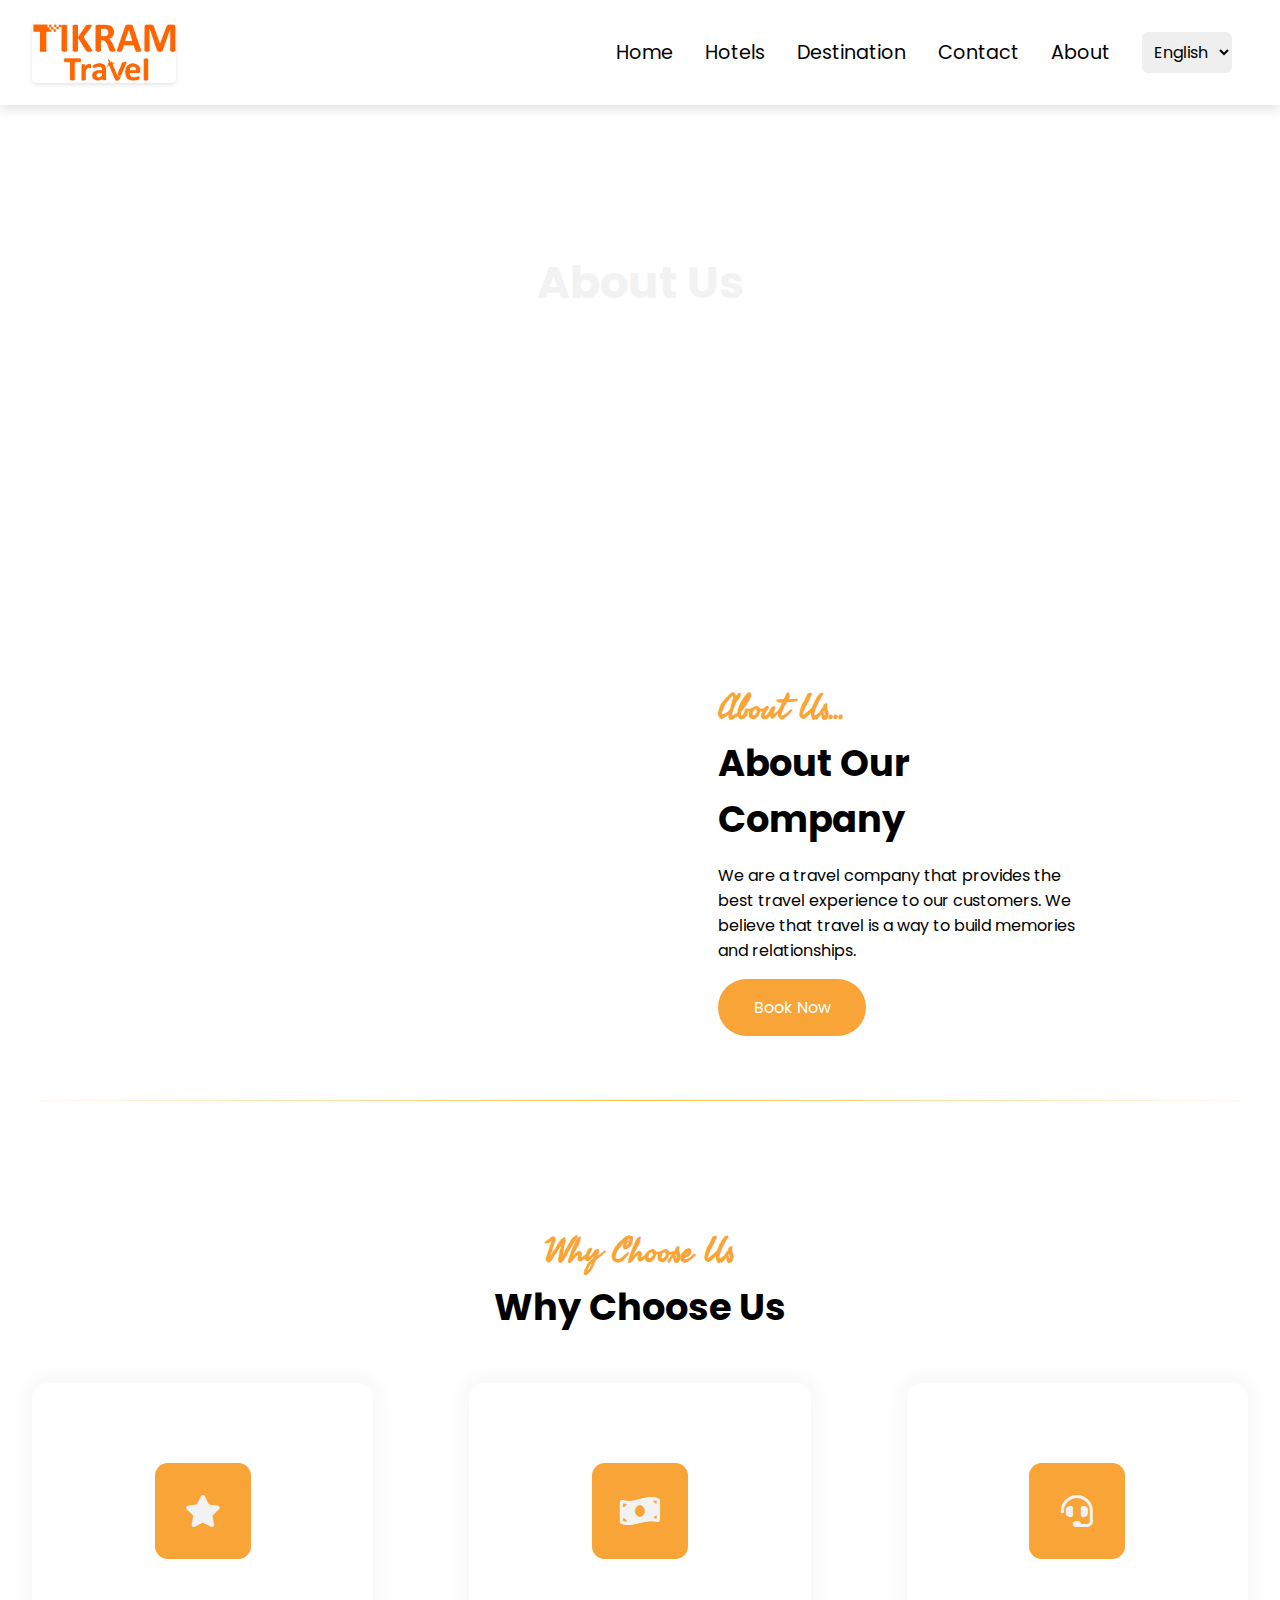
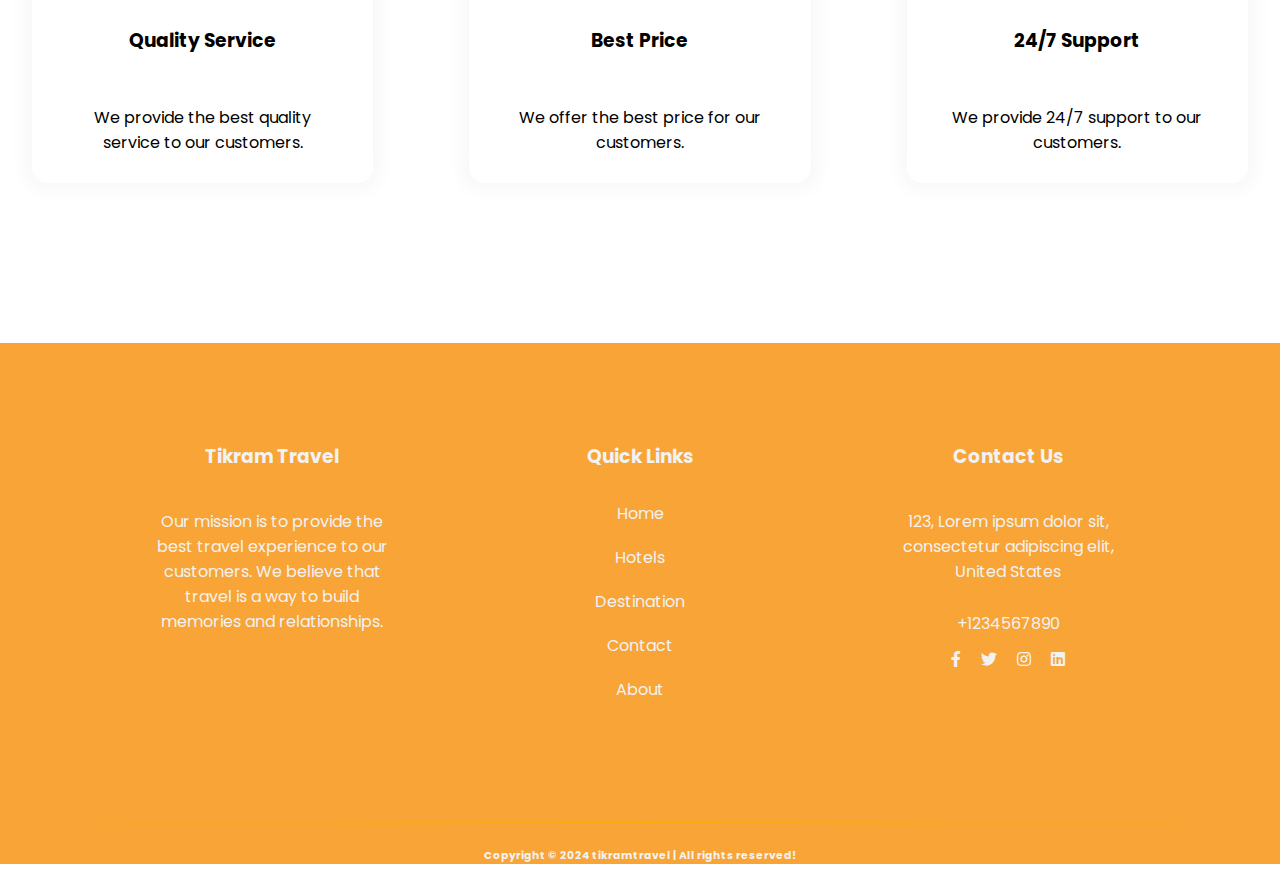
==== Travel/about.html @ 3a75cf1e "testing" ====
<!DOCTYPE html>
<html lang="en">
  <head>
    <title>About Us</title>
    <meta charset="UTF-8" />
    <meta name="viewport" content="width=device-width, initial-scale=1.0" />
    <link rel="stylesheet" href="css/styles.css" />
    <link rel="stylesheet" href="css/header.css" />
    <link rel="stylesheet" href="css/hero.css" />
    <link rel="stylesheet" href="css/services.css" />
    <link rel="stylesheet" href="css/contact.css" />
    <link rel="stylesheet" href="css/footer.css" />
    <link rel="stylesheet" href="css/full-width-left-image-con.css" />
    <link rel="stylesheet" href="css/btn.css" />
    <link rel="stylesheet" href="css/hr.css" />
    <link rel="stylesheet" href="css/heading.css" />
    <link rel="stylesheet" href="css/box-container.css" />
    <link rel="stylesheet" href="css/about.css" />
    <link rel="stylesheet" href="css/animations.css" />
    <link
      rel="stylesheet"
      href="https://cdnjs.cloudflare.com/ajax/libs/font-awesome/5.15.3/css/all.min.css"
    />
    <link
      rel="stylesheet"
      href="https://fonts.googleapis.com/css?family=Roboto:400,500,700,900&display=swap"
    />
    <link
      rel="stylesheet"
      href="https://fonts.googleapis.com/css?family=Poppins:400,500,700,900&display=swap"
    />
    <link
      rel="stylesheet"
      href="https://fonts.googleapis.com/css?family=Open+Sans:400,600,700,800&display=swap"
    />
    <link rel="preconnect" href="https://fonts.googleapis.com" />
    <link rel="preconnect" href="https://fonts.gstatic.com" crossorigin />
    <link
      href="https://fonts.googleapis.com/css2?family=Seaweed+Script&display=swap"
      rel="stylesheet"
    />
    <link rel="preconnect" href="https://fonts.googleapis.com" />
    <link rel="preconnect" href="https://fonts.gstatic.com" crossorigin />
    <link
      href="https://fonts.googleapis.com/css2?family=Cairo:wght@200..1000&display=swap"
      rel="stylesheet"
    />
    <link
      href="https://fonts.googleapis.com/css2?family=Open+Sans:wght@300&display=swap"
      rel="stylesheet"
    />
    <link
      href="https://fonts.googleapis.com/css2?family=Roboto:wght@300&display=swap"
      rel="stylesheet"
    />
  </head>
  <body>
    <!-- Header -->
    <!-- Header -->
    <header>
      <a href="index.html"><img class="logo" src="Images/logo.jpg" alt="" /></a>
      <div class="menu-toggle" id="mobile-menu">
        <span class="bar"></span>
        <span class="bar"></span>
        <span class="bar"></span>
      </div>
      <nav class="navbar fade-in">
        <ul class="menu">
          <li>
            <a
              href="index.html"
              class="nav-links fade-in"
              data-translate="homeNav"
            ></a>
          </li>
          <li>
            <a
              href="hotels.html"
              class="nav-links fade-in"
              data-translate="hotelsNav"
            ></a>
          </li>
          <li>
            <a
              href="destination.html"
              class="nav-links fade-in"
              data-translate="destinationNav"
            ></a>
          </li>
          <li>
            <a
              href="contact.html"
              class="nav-links fade-in"
              data-translate="contactNav"
            ></a>
          </li>
          <li>
            <a
              href="about.html"
              class="nav-links fade-in"
              data-translate="aboutNav"
            ></a>
          </li>
          <div id="language-selector">
            <select id="language" onchange="changeLanguage()">
              <option value="en">English</option>
              <option value="ar">العربية</option>
              <option value="tr">Türkçe</option>
            </select>
          </div>
        </ul>
      </nav>
    </header>

    <div
      class="heading2 fade-in"
      style="
        background-image: url('https://wp1.themevibrant.com/newwp/travic/wp-content/uploads/2023/12/page-title.jpg');
      "
    >
      <h1 data-translate="about"></h1>
    </div>

    <div class="full-width-left-image-con fade-in" style="margin-top: 5em">
      <div class="left-image">
        <div>
          <img
            src="https://wp1.themevibrant.com/newwp/travic/wp-content/uploads/2023/12/about-2.jpg"
            alt=""
          />
        </div>
        <div>
          <img
            src="https://wp1.themevibrant.com/newwp/travic/wp-content/uploads/2023/12/about-1.jpg"
            alt=""
          />
          <img
            src="https://wp1.themevibrant.com/newwp/travic/wp-content/uploads/2023/12/about-3.jpg"
            alt=""
          />
        </div>
      </div>

      <div class="right-content heading fade-in">
        <div>
          <h3 data-translate="aboutUs"></h3>
          <h1 data-translate="aboutHeading"></h1>
        </div>
        <p data-translate="aboutUsParagraph"></p>
        <a href="#" class="btn reserver-btn" data-translate="bookBtn"></a>
      </div>
    </div>

    <hr />

    <div class="why-choose-us fade-in">
      <div class="heading">
        <h3 data-translate="whyChooseUs"></h3>
        <h1 data-translate="whyChooseUsHeading"></h1>
      </div>
      <div class="container">
        <div class="box">
          <i class="fas fa-star"></i>
          <h3 data-translate="whyChooseUs1"></h3>
          <p data-translate="whyChooseUs1paragraph"></p>
        </div>
        <div class="box">
          <i class="fas fa-money-bill-wave"></i>
          <h3 data-translate="whyChooseUs2"></h3>
          <p data-translate="whyChooseUs2paragraph"></p>
        </div>
        <div class="box">
          <i class="fas fa-headset"></i>
          <h3 data-translate="whyChooseUs3"></h3>
          <p data-translate="whyChooseUs3paragraph"></p>
        </div>
      </div>
    </div>

    <footer class="fade-in">
      <div class="box-container">
        <div class="box">
          <h3 data-translate="travel">Travel</h3>
          <p data-translate="footerParagraph">
            Lorem ipsum dolor sit amet, consectetur adipiscing elit. Sed do
            eiusmod tempor incididunt ut labore et dolore magna aliqua.
          </p>
        </div>
        <div class="box">
          <h3 data-translate="quickLinks">Quick Links</h3>
          <a href="index.html" class="nav-links" data-translate="homeNav"></a>
          <a
            href="hotels.html"
            class="nav-links"
            data-translate="hotelsNav"
          ></a>
          <a
            href="destination.html"
            class="nav-links"
            data-translate="destinationNav"
          ></a>
          <a
            href="contact.html"
            class="nav-links"
            data-translate="contactNav"
          ></a>
          <a href="about.html" class="nav-links" data-translate="aboutNav"></a>
        </div>
        <div class="box">
          <h3 data-translate="contact">Contact</h3>
          <p data-translate="location"></p>
          <a href="#">+1234567890</a>
          <div class="social">
            <a href="#"><i class="fab fa-facebook-f"></i></a>
            <a href="#"><i class="fab fa-twitter"></i></a>
            <a href="#"><i class="fab fa-instagram"></i></a>
            <a href="#"><i class="fab fa-linkedin"></i></a>
          </div>
        </div>
      </div>
      <hr />
      <h6 class="credit">
        Copyright © 2024 tikramtravel | All rights reserved!
      </h6>
    </footer>

    <script src="app.js"></script>
    <script src="language.js"></script>
  </body>
</html>
---- Travel/css/styles.css ----
html {
    scroll-behavior: smooth;
}
:root {
    --primary-color: #f8a436;
    --secondary-color: #F2F2F2;
    --background-color: #FFFFFF; 

    --glass-orange: rgba(253, 183, 103, 0.26);
    
    --border-radius: 0.4em;

    --font-family1: 'Poppins', 'Cairo', 'Roboto', 'sans-serif';
    --font-family2: 'Seaweed Script', cursive;

    --transition: all 0.3s ease;

    --box-shadow: 0 5px 10px rgba(0, 0, 0, 0.1);
    --box-shadow-hover: 0 5px 15px rgba(0, 0, 0, 0.2);
}

body {
    color: var(--text-color);
    font-family: var(--font-family1);
    margin: 0;
    padding: 0;
}

h1{
    font-size: calc(1.5em + 1vw);
}

a {
    color: var(--primary-color);
    text-decoration: none;
}

a:hover {
    color: var(--secondary-color);
}



/* Scrollbar Styles */
/* width */
::-webkit-scrollbar {
    width: 10px;
}

/* Track */
::-webkit-scrollbar-track {
    background: #f1f1f1;
}

/* Handle */
::-webkit-scrollbar-thumb {
    background: #888;
    border-radius: 10px;
}

/* Handle on hover */
::-webkit-scrollbar-thumb:hover {
    background: #555;
}

.logo {
    width: 9rem;
    height: auto;
margin: 0 auto; /* Center the logo horizontally */
display: block; /* Ensure the logo is treated as a block element */
border-radius: 5px; /* Add a slight border radius for a softer look */
box-shadow: 0 2px 4px rgba(0, 0, 0, 0.1); /* Add a subtle shadow for depth */
}
---- Travel/css/header.css ----
header {
    display: flex;
    justify-content: space-between;
    align-items: center;
    background-color: var(--background-color);
    position: sticky;
    width: 100%;
    z-index: 1000;
    box-shadow: var(--box-shadow);
    padding: 1em 2em;
    box-sizing: border-box;
}

.logo {
    color: var(--primary-color);
    font-size: 2.5em;
    text-decoration: none;
    font-family: var(--font-family1);
}

.menu-toggle {
    display: none;
    cursor: pointer;
}

.menu-toggle .bar {
    display: block;
    width: 2em;
    height: 0.2em;
    margin: 0.3em 0;
    transition: all 0.3s ease;
    background-color: var(--primary-color);
}

.navbar {
    display: flex;
    justify-content: space-between;
    align-items: center;
}

.menu {
    display: flex;
    justify-content: space-between;
    align-items: center;
    list-style: none;
}

.menu li {
    margin: 0 1em;
}

.menu a {
    color: var(--text-color);
    text-decoration: none;
    font-size: 1.2em;
    font-family: var(--font-family1);
    transition: all 0.3s ease;
}

.menu a:hover {
    color: var(--primary-color);
}

#language-selector {
    display: flex;
    align-items: center;
}


#language {
    padding: 0.5em;
    border: none;
    border-radius: var(--border-radius);
    margin: 0 1em;
    font-family: var(--font-family1);
    font-size: 1em;
    cursor: pointer;
}


/* Media Query */
@media (max-width: 768px) {
    .menu-toggle {
        display: block;
    }

    .navbar {
        display: none;
        flex-direction: column;
        width: 100%;
        position: absolute;
        top: 100%;
        left: 0;
        background-color: var(--background-color);
        box-shadow: var(--box-shadow);
    }

    .navbar.active {
        display: flex;
    }

    .menu {
        flex-direction: column;
        padding: 2em;
        text-align: center;
    }

    .menu li {
        margin: 1em 0;
    }
}
---- Travel/css/hero.css ----
section.hero {
    position: relative;
    height: 100vh;
    display: flex;
    justify-content: center;
    align-items: center;
    color: var(--secondary-color);
    text-align: center;
    background-color: rgba(0, 0, 0, 0.5);
}

section.hero .video-container {
    position: absolute;
    top: 0;
    left: 0;
    width: 100%;
    height: 100%;
    overflow: hidden;
}

section.hero .video-container video {
    width: 100%;
    height: 100%;
    object-fit: cover;
    position: absolute;
    top: 50%;
    left: 50%;
    transform: translate(-50%, -50%);
    z-index: -1;
}

section.hero .content {
    z-index: 1;
}

section.hero h1{
    margin: 0;
    font-size: 3em;
}

section.hero p {
    font-size: 2.4em;
    margin-bottom: 1em;
    font-family: var(--font-family2);
    color: var(--primary-color);
    margin: 0;
}

section.hero .social-media {
    display: flex;
    justify-content: center;
    gap: 1em;
    margin-top: 2em;
    align-self: start;
}

section.hero .social-media a {
    width: 1.5em;
    font-size: 1.5em;
    color: var(--secondary-color);
    border: 2px solid var(--secondary-color);
    padding: 0.5em;
    border-radius: 50%;
    transition: all 0.3s ease;
}

section.hero .social-media a:hover {
    color: var(--primary-color);
    border-color: var(--primary-color);
}

.video-section {
    position: relative;
    width: 100%;
    height: 70vh;
    overflow: hidden;
}
.video-section video {
    position: absolute;
    top: 0;
    left: 0;
    width: 100%;
    height: 100%;
    object-fit: cover;
}

.video-overlay {
    position: absolute;
    bottom: 0;
    left: 0;
    width: 100%;
    height: 100%;
    display: flex;
    flex-direction: column;
    justify-content: center;
    align-items: center;
    background-color: rgba(0, 0, 0, 0.5); /* semi-transparent black */
    color: white;
    text-align: center;
}

.video-overlay h2 {
    margin-bottom: 1em;
}
---- Travel/css/services.css ----
.services {
    padding: 5em 0;
    text-align: center;
    background-image: url(https://wp1.themevibrant.com/newwp/travic/wp-content/uploads/2024/01/shape-2.png);
    background-size: cover;
    background-position: center;
    background-repeat: no-repeat;
    background-attachment: fixed;
}

.services .box-container {
    display: flex;
    justify-content: center;
    align-items: center;
    flex-wrap: wrap;
    gap: 2em;
    margin-top: 2em;
}

.services .box {
    width: 19em;
    padding: 2em;
    background-color: transparent;
    text-align: center;
    transition: var(--transition);
}

.services .box i {
    font-size: 1.5em;
    color: var(--primary-color);
    background-color: var(--glass-orange);
    padding: 1em;
    border-radius: 50%;
    width: 1.2em;
    height: 1.2em;
    text-align: center;
}



/* responsive */
@media (max-width: 768px) {
    .services .box {
        width: 100%;
    }
}
---- Travel/css/contact.css ----
.heading {
    margin: 5em 0;
}

.contact {
    display: flex;
    flex-direction: column;
    align-items: center;
    justify-content: center;
    width: 80%;
    margin: 3em auto;
}

.info {
    display: flex;
    flex-direction: row;
    flex-wrap: wrap;
    justify-content: space-around;
    align-items: center;
    width: 100%;
    margin: 1em 5em;
    gap: 1em;
}

.info div {
    display: flex;
    flex-direction: column;
    align-items: center;
    margin-bottom: 5em;
    width: 25em;
    height: 15em;   
    text-align: center;
    padding: 3em 2em;
    border-radius: 1em;
    box-shadow: 0 0 1em 0.5em rgba(65, 64, 64, 0.041);
}

.info div i {
    display: flex;
    align-items: center;
    justify-content: center;  
    background-color: var(--primary-color);
    color: var(--secondary-color);
    font-size: 2em;
    padding: 1em;
    width: 1em;
    height: 1em;
    border-radius:  var(--border-radius);
    margin-bottom: 1em;

}

.map {
    width: 80%;
    margin: 1em;
}

.map iframe {
    width: 100%;
    height: 30em;
    border: none;
    border-radius: var(--border-radius);
}

@media (max-width: 768px) {
   
    .info div {
        width: 100%;
    }
    .map {
        width: 100%;
    }
    .map iframe {
        height: 20em;
    }
}
---- Travel/css/footer.css ----
footer {
    background-color: var(--primary-color);
    color: var(--secondary-color);
    text-align: center;
}

footer a {
    color: var(--secondary-color);
    text-decoration: none;
    margin: 0.5em 0;
}
footer a:hover {
    color: rgba(54, 54, 54, 0.486);
}

footer .social a {
    color: var(--secondary-color);
    margin: 0 0.5em;
}

footer .box-container {
    display: flex;
    justify-content: space-around;
    flex-wrap: wrap;
    gap: 5em;
    margin-top: 2em;
    width: 80%;
    margin: 2em auto;
}

footer .box {
    display: flex;
    flex-direction: column;
    align-items: center;
    gap: 0.2em;
    width: 15em;
}
---- Travel/css/full-width-left-image-con.css ----
.full-width-left-image-con {
    display: flex;
    justify-content: center;
    align-items: center;
    gap: 6em;
    padding: 2em;
}

.full-width-left-image-con .left-image {
    width: 35%;
    overflow: hidden;
    border-radius: var(--border-radius);
    display: flex;  
    justify-content: center;
    align-items: center;
    gap: 1em;
    
}

.full-width-left-image-con .left-image img {
    object-fit: cover;
    border-radius: var(--border-radius);
}

.full-width-left-image-con .right-content {
    width: 30%;
    text-align: left;
}
.full-width-left-image-con .right-content h3 {
    color: var(--primary-color);
}


@media (max-width: 800px) {
    .full-width-left-image-con {
        flex-direction: column;
        align-items: center;
        text-align: center;
    }
    .full-width-left-image-con .left-image {
        width: 100%;
    }
    .full-width-left-image-con .right-content {
        width: 100%;
        text-align: center;
    }
}
---- Travel/css/btn.css ----
.btn{
    display: inline-block;
    padding: 1em 2.2em;
    background-color: var(--primary-color);
    color: white;
    text-decoration: none;
    border-radius: 5em;
    box-sizing: border-box;
    transition: all 0.4s ease;
    z-index: 100;
}

.btn:hover{
    background-color: var(--glass-orange);
    color: var(--primary-color);
}

.btn:hover .btn i{
    color: var(--primary-color);
}

.reserver-btn {
    transition: all 0.4s ease;
    transform: translateY(0);
}

.btn-not-backgroud{
    background-color: transparent;
    color: var(--primary-color);
    border: 2px solid var(--primary-color);
}

.whatsapp-btn{
    background-color: #25d366;
    color: white;
    display: inline-block;
    padding: 1em 2.2em;
    text-decoration: none;
    border-radius: 5em;
    box-sizing: border-box;
    transition: all 0.4s ease;
    transform: scale(1.1);
}
---- Travel/css/hr.css ----
hr{
    border: 0;
    height: 1px;
    background-image: linear-gradient(to right, rgba(228, 137, 18, 0), rgba(253, 173, 0, 0.75), rgba(0, 0, 0, 0));
    margin: 1em 0;
}
---- Travel/css/heading.css ----
.heading h3 {
    color: var(--primary-color);
    font-weight: 600;
    font-size: 2.1em;
    font-family: var(--font-family2);
    margin-bottom: 0;
}

.heading h1{
    margin: 0.1em 0;
    font-size: calc(1.5em + 1vw);
}


.heading {
    text-align: center;
    margin-bottom: 1em;
}

.heading2 {
    background-size: cover;
    background-position: center;
    background-repeat: no-repeat;
    padding: 9em 0;
    text-align: center;
    color: var(--secondary-color);
}

.heading2 h1 {
    margin:0em 0;
    font-size: calc(2em + 1vw);
}

.heading2 h3 {
    color: var(--primary-color);
    font-weight: 600;
    font-size: 2.1em;
    font-family: var(--font-family2);
    margin: 0;
}
---- Travel/css/box-container.css ----
.boxes-sec {
  display: flex;
  flex-direction: column;
  justify-content: center;
  align-items: center;
  padding: 5em 0;
}

.box-container {
  padding: 5em 0;
  text-align: center;
}

.boxes-sec .box-container {
  display: flex;
  justify-content: center;
  align-items: center;
  flex-wrap: wrap;
  margin-top: 2em;
  gap: 3em;
}

.boxes-sec .box {
  position: relative;
  width: 28em;
  background-color: var(--background-color);
  text-align: center;
  transition: all 0.3s ease;
  transform: scale(1);
}

.boxes-sec .box:hover {
  transform: scale(1.05);
}

.boxes-sec .box img {
  width: 100%;
  height: 40em;
  object-fit: cover;
  border-radius: var(--border-radius);
  transition: all 0.3s ease;
  filter: brightness(75%);
}

.boxes-sec .box:hover img {
  filter: brightness(50%);
}

.boxes-sec .box:hover .btn2 {
  display: block;
  transform: translate(-50%, -50%);
}

.boxes-sec .box .btn2:hover {
  background-color: var(--glass-orange);
  color: white;
  transition: all 0.3s ease;
}

.boxes-sec .box:hover h3 {
  transform: translateY(-50%);
  opacity: 0;
}

.boxes-sec .box:hover p {
  transform: translateY(50%);
  opacity: 0;
}
.boxes-sec .box .content {
  margin-top: 1em;
}

.boxes-sec .box h3 {
  color: var(--secondary-color);
  position: absolute;
  top: 1em;
  left: 1em;
  background-color: var(--primary-color);
  padding: 0.25em 0.5em;
  border-radius: var(--border-radius);
  transition: all 0.3s ease;
}

.boxes-sec .box p {
  position: absolute;
  bottom: 0.5em;
  left: 0.5em;
  color: var(--secondary-color);
  font-weight: 600;
  font-size: 1.3em;
  padding: 0.5em;
  text-align: left;
  transition: all 0.3s ease;
}

.boxes-sec .btn2 {
  display: none;
  position: absolute;
  top: 50%;
  left: 50%;
  font-size: 1.8em;
  font-weight: 600;
  transition: all 0.3s ease;
  color: var(--secondary-color);
  width: 100%;
  transform: translateY(-100%);
  padding: 0.5em 1em;
  box-sizing: border-box;
}

.boxes-sec .btn2:hover {
  color: var(--primary-color);
}

/* responsive */
@media (max-width: 768px) {
  .boxes-sec .box {
    width: 100%;
  }
}

/* --------------------------------  box2  -------------------------------- */
.boxes-sec2 .box-container2 {
  display: flex;
  justify-content: center;
  align-items: center;
  flex-wrap: wrap;
  margin-top: 2em;
  margin-bottom: 5em;
  gap: 3em;
}

.boxes-sec2 .box2 {
  position: relative;
  width: 28em;
  background-color: var(--background-color);
  text-align: center;
  transition: all 0.3s ease;
  transform: scale(1);
}

.boxes-sec2 .box2:hover {
  transform: scale(1.05);
}

.boxes-sec2 .box2 img {
  width: 100%;
  height: 20em;
  object-fit: cover;
  border-radius: var(--border-radius);
  transition: all 0.3s ease;
  filter: brightness(75%);
}

.boxes-sec2 .box2:hover img {
  filter: brightness(50%);
}

.boxes-sec2 .box2:hover .btn2 {
  display: block;
  transform: translate(-50%, -50%);
}

.boxes-sec2 .box2:hover h3 {
  transform: translateX(-50%);
  opacity: 0;
}

.boxes-sec2 .box2 h3 {
  color: var(--secondary-color);
  position: absolute;
  top: 70%;
  left: 50%;
  transform: translate(-50%, -50%);
  font-family: var(--font-family2);
  font-size: 2.1em;
  padding: 0.25em 0.5em;
  border-radius: var(--border-radius);
  transition: all 0.3s ease;
}

.boxes-sec2 .btn2 {
  display: none;
  position: absolute;
  top: 70%;
  left: 50%;
  font-size: 1.8em;
  font-weight: 600;
  transition: all 0.3s ease;
  color: var(--secondary-color);
  width: 100%;
  transform: translateY(-100%);
}

.boxes-sec2 .btn2:hover {
  color: var(--primary-color);
}
---- Travel/css/about.css ----
.why-choose-us {
        margin: 8em 0;
}
.container {
    display: flex;
    justify-content: center;
    align-items: center;
    gap: 6em;
    padding: 2em;
}

.container .box {
    display: flex;
    flex-direction: column;
    align-items: center;
    gap: 1em;
    width: 25em;
    height: 15em;   
    text-align: center;
    padding: 5em 2em;
    border-radius: 1em;
    box-shadow: 0 0 1em 0.5em rgba(65, 64, 64, 0.041);
}

.container .box i {
    display: flex;
    align-items: center;
    justify-content: center;  
    background-color: var(--primary-color);
    color: var(--secondary-color);
    font-size: 2em;
    padding: 1em;
    width: 1em;
    height: 1em;
    border-radius:  var(--border-radius);
    margin-bottom: 1em;

}

@media (max-width: 768px) {
    .container {
        flex-direction: column;
        align-items: center;
    }
    .container .box {
        width: 100%;
    }
}
---- Travel/css/animations.css ----
.changing-text {
    animation: changeText 3s linear infinite;
}

@keyframes changeText {
    0% {
        opacity: 0;
        }
    50% {
        opacity: 1;
    }
    100% {
        opacity: 0;
    }
}


@keyframes fadeIn {
    from {
        opacity: 0;
        transform: translateY(20px);
    }
    to {
        opacity: 1;
        transform: translateY(0);
    }
}
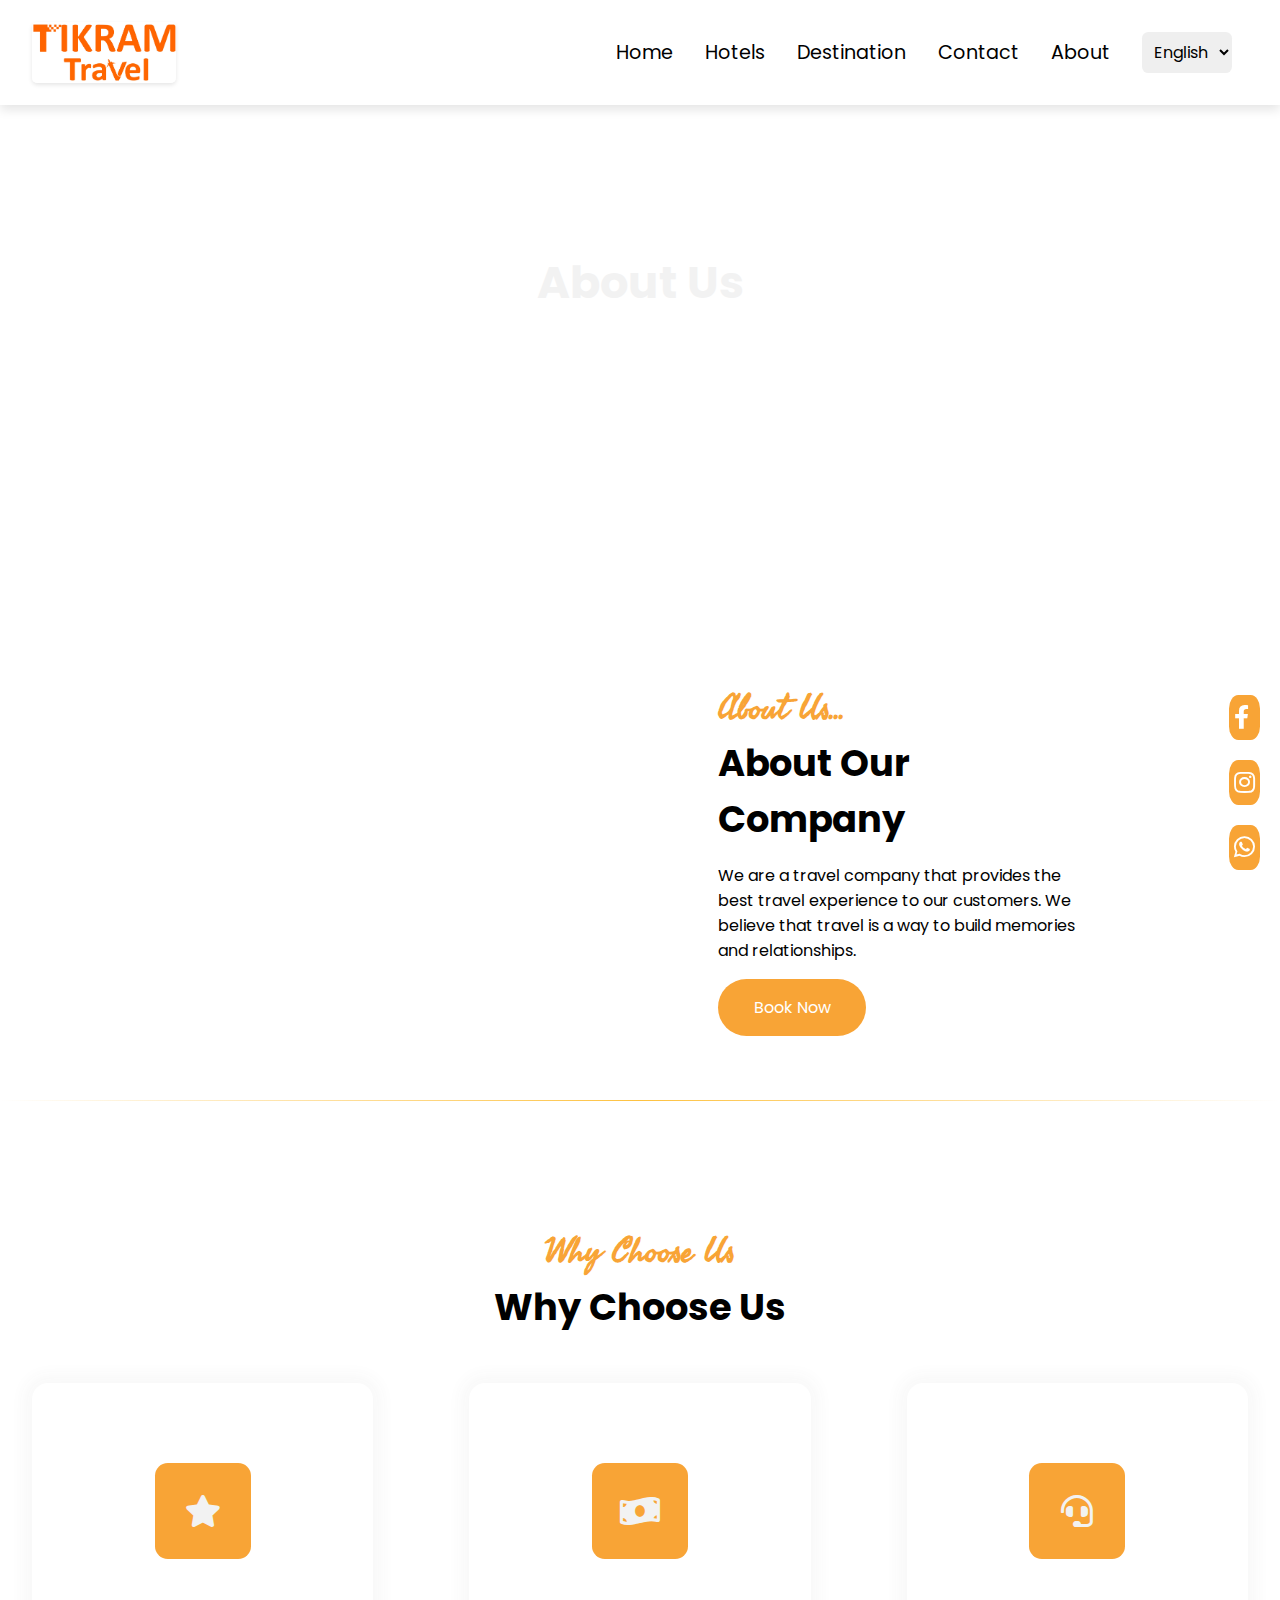
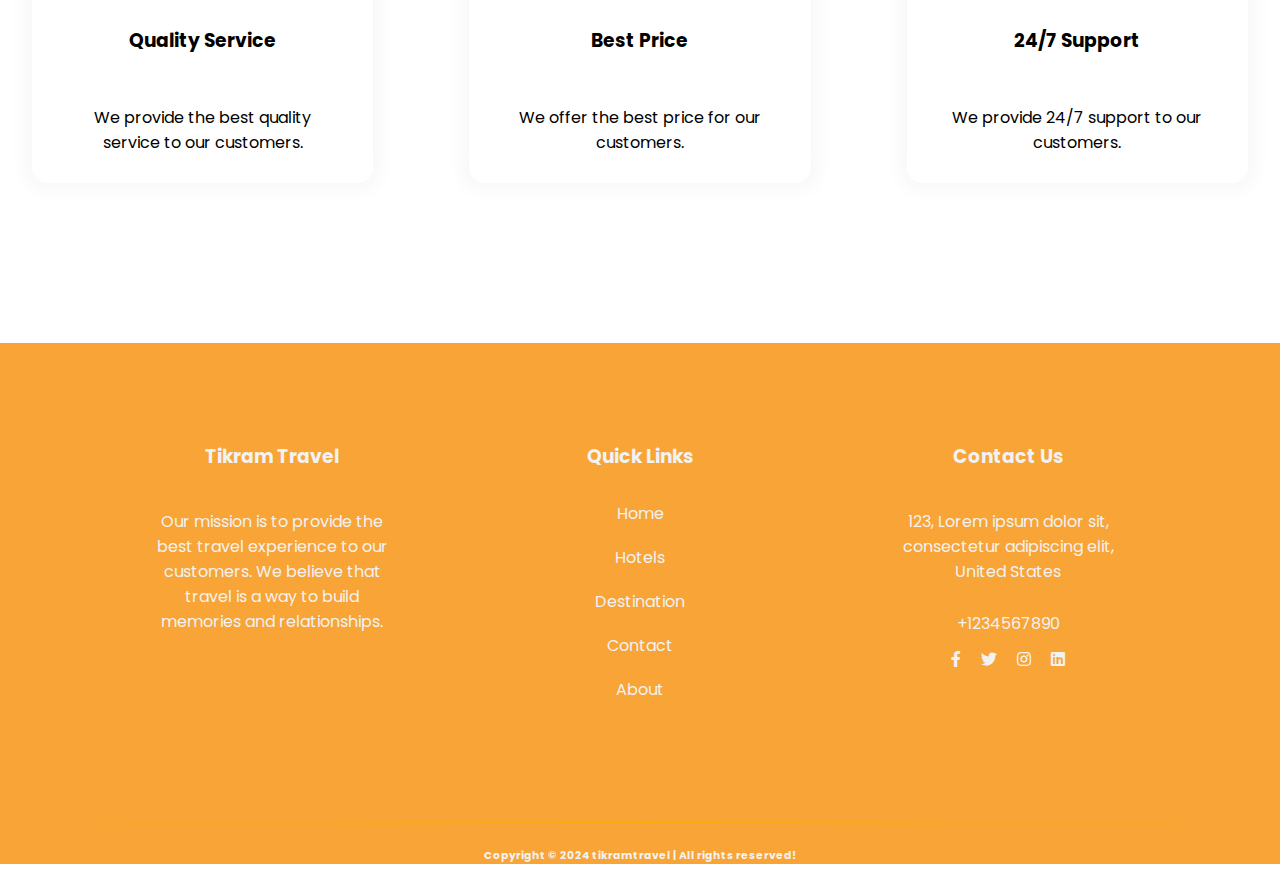
==== commit a5e1256a: "test" ====
--- a/Travel/about.html
+++ b/Travel/about.html
@@ -56,6 +56,15 @@
   </head>
   <body>
     <!-- Header -->
+
+    <div class="fixed">
+      <div class="social-icons">
+        <a href="#"><i class="fab fa-facebook-f"></i></a>
+        <a href="#"><i class="fab fa-instagram"></i></a>
+        <a href="#"><i class="fab fa-whatsapp"></i></a>
+        <!-- Add more social media icons as needed -->
+      </div>
+    </div>
     <!-- Header -->
     <header>
       <a href="index.html"><img class="logo" src="Images/logo.jpg" alt="" /></a>
--- a/Travel/css/header.css
+++ b/Travel/css/header.css
@@ -1,111 +1,192 @@
 header {
-    display: flex;
-    justify-content: space-between;
-    align-items: center;
-    background-color: var(--background-color);
-    position: sticky;
-    width: 100%;
-    z-index: 1000;
-    box-shadow: var(--box-shadow);
-    padding: 1em 2em;
-    box-sizing: border-box;
+  display: flex;
+  justify-content: space-between;
+  align-items: center;
+  background-color: var(--background-color);
+  position: sticky;
+  width: 100%;
+  z-index: 1000;
+  box-shadow: var(--box-shadow);
+  padding: 1em 2em;
+  box-sizing: border-box;
 }
 
 .logo {
-    color: var(--primary-color);
-    font-size: 2.5em;
-    text-decoration: none;
-    font-family: var(--font-family1);
+  color: var(--primary-color);
+  font-size: 2.5em;
+  text-decoration: none;
+  font-family: var(--font-family1);
 }
 
 .menu-toggle {
-    display: none;
-    cursor: pointer;
+  display: none;
+  cursor: pointer;
 }
 
 .menu-toggle .bar {
-    display: block;
-    width: 2em;
-    height: 0.2em;
-    margin: 0.3em 0;
-    transition: all 0.3s ease;
-    background-color: var(--primary-color);
+  display: block;
+  width: 2em;
+  height: 0.2em;
+  margin: 0.3em 0;
+  transition: all 0.3s ease;
+  background-color: var(--primary-color);
 }
 
 .navbar {
-    display: flex;
-    justify-content: space-between;
-    align-items: center;
+  display: flex;
+  justify-content: space-between;
+  align-items: center;
 }
 
 .menu {
-    display: flex;
-    justify-content: space-between;
-    align-items: center;
-    list-style: none;
+  display: flex;
+  justify-content: space-between;
+  align-items: center;
+  list-style: none;
 }
 
 .menu li {
-    margin: 0 1em;
+  margin: 0 1em;
 }
 
 .menu a {
-    color: var(--text-color);
-    text-decoration: none;
-    font-size: 1.2em;
-    font-family: var(--font-family1);
-    transition: all 0.3s ease;
+  color: var(--text-color);
+  text-decoration: none;
+  font-size: 1.2em;
+  font-family: var(--font-family1);
+  transition: all 0.3s ease;
 }
 
 .menu a:hover {
-    color: var(--primary-color);
+  color: var(--primary-color);
 }
 
 #language-selector {
-    display: flex;
-    align-items: center;
+  display: flex;
+  align-items: center;
 }
 
-
 #language {
-    padding: 0.5em;
-    border: none;
-    border-radius: var(--border-radius);
-    margin: 0 1em;
-    font-family: var(--font-family1);
-    font-size: 1em;
-    cursor: pointer;
+  padding: 0.5em;
+  border: none;
+  border-radius: var(--border-radius);
+  margin: 0 1em;
+  font-family: var(--font-family1);
+  font-size: 1em;
+  cursor: pointer;
 }
-
 
 /* Media Query */
 @media (max-width: 768px) {
-    .menu-toggle {
-        display: block;
-    }
+  .menu-toggle {
+    display: block;
+  }
 
-    .navbar {
-        display: none;
+  .navbar {
+    display: none;
+    flex-direction: column;
+    width: 100%;
+    position: absolute;
+    top: 100%;
+    left: 0;
+    background-color: var(--background-color);
+    box-shadow: var(--box-shadow);
+  }
+
+  .navbar.active {
+    display: flex;
+  }
+
+  .menu {
+    flex-direction: column;
+    padding: 2em;
+    text-align: center;
+  }
+
+  .menu li {
+    margin: 1em 0;
+  }
+}
+
+.social-icons {
+  position: fixed;
+  bottom: 20px;
+  right: 20px;
+  z-index: 1000;
+  display: flex;
+  flex-direction: column;
+  border-radius: 20px; /* Rounded corners */
+}
+
+.social-icons a {
+  display: inline-block;
+  margin: 10px 0;
+  color: #333;
+  font-size: 24px;
+  background-color: #f8a436; /* Blue background color */
+  background-color: #f8a436; /* Blue background color */
+  color: #fff; /* White icon color */
+  border-radius: 30%; /* Circle-shaped icons */
+  padding: 5px; /* Add padding for spacing */
+  transition: background-color 0.3s ease; /* Smooth transition */
+  text-decoration: none;
+  transition: transform 0.3s ease;
+}
+
+.social-icons a:hover {
+  color: #007bff;
+  transform: scale(1.2);
+}
+
+.social-icons a i {
+  transition: color 0.3s ease;
+}
+
+.social-icons a:hover i {
+  color: #007bff;
+}
+/* @media screen and (max-width: 768px) {
+      .social-icons {
         flex-direction: column;
-        width: 100%;
-        position: absolute;
-        top: 100%;
-        left: 0;
-        background-color: var(--background-color);
-        box-shadow: var(--box-shadow);
-    }
+        bottom: auto;
+        padding: auto;
+        top: 500px;
+    position: fixed;
+    background: seashell;
+    right: 14rem;
+    border-radius: inherit;
+    z-index: 1000;
+    display: flex;
+    flex-direction: column;
+    align-items: flex-end;
+}
+    } */
 
-    .navbar.active {
-        display: flex;
-    }
+@media screen and (max-width: 768px) {
+  .social-icons {
+    position: fixed;
+    bottom: auto;
+    padding: 10px; /* Add padding for spacing */
+    top: 500px; /* Adjust the top position as needed */
+    background-color: #f8f9fa; /* Light background color */
+    border-radius: 20px; /* Rounded corners */
+    box-shadow: 0 2px 5px rgba(0, 0, 0, 0.2); /* Add a subtle shadow */
+    z-index: 1000;
+    display: flex;
+    flex-direction: column;
+    align-items: flex-end;
+  }
 
-    .menu {
-        flex-direction: column;
-        padding: 2em;
-        text-align: center;
-    }
+  .social-icons a {
+    margin: 10px 0; /* Adjust margin for spacing */
+    background-color: #f8a436; /* Blue background color */
+    color: #fff; /* White icon color */
+    border-radius: 50%; /* Circle-shaped icons */
+    padding: 10px; /* Add padding for spacing */
+    transition: background-color 0.3s ease; /* Smooth transition */
+  }
 
-    .menu li {
-        margin: 1em 0;
-    }
-}+  .social-icons a:hover {
+    background-color: #0056b3; /* Darker blue on hover */
+  }
+}
